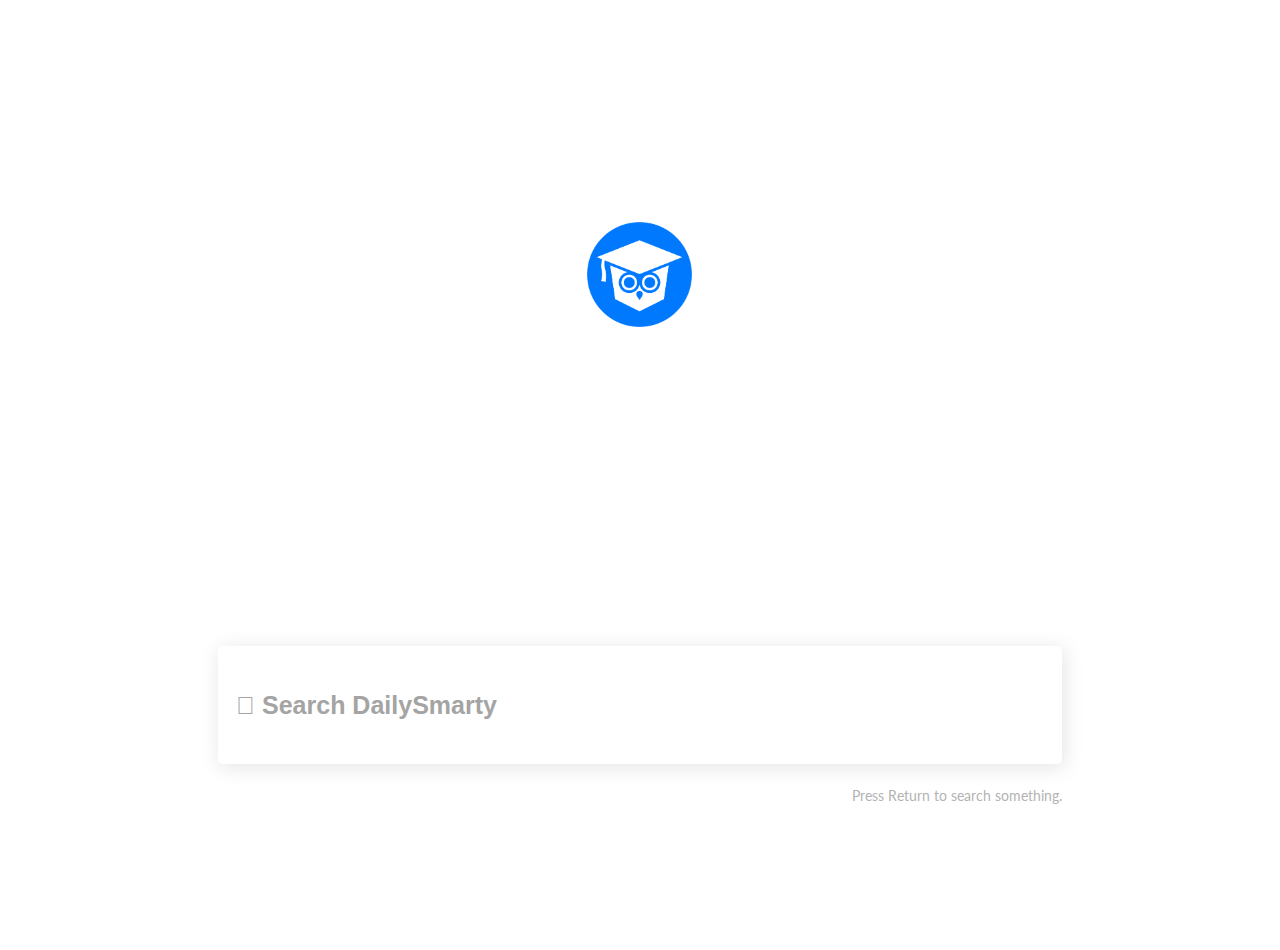
==== results.html @ ea083989 "Created results.html." ====
<!DOCTYPE html>
<html lang="en">
<head>
    <meta charset="UTF-8">
    <meta name="viewport" content="width=device-width, initial-scale=1.0">
    <title>Front-end Search Implementation</title>
    <link rel="stylesheet" type="text/css" media="screen" href="./css/main.css">
    <link rel="stylesheet" href="https://cdnjs.cloudflare.com/ajax/libs/font-awesome/6.7.2/css/all.min.css" crossorigin="anonymous">
    <link rel="preconnect" href="https://fonts.googleapis.com">
    <link rel="preconnect" href="https://fonts.gstatic.com" crossorigin>
    <link href="https://fonts.googleapis.com/css2?family=Lato:ital,wght@0,100;0,300;0,400;0,700;0,900;1,100;1,300;1,400;1,700;1,900&display=swap" rel="stylesheet">
    <script src="./js/main.js"></script> 
</head>
<body>
    <div class="container">   
        <!-- LOGO -->
        <div class="logoIndex">
            <img src="./img/ds_circle_logo.png" alt=""></a>
        </div>

        <div class="searchBarIndex">
            <!-- SearchBox -->
            <input type="text" placeholder="&#xf002; Search DailySmarty">
            <!-- Press Return to search placeholder? -->
            <p>Press Return to search something.</p>                
        </div>


        <!-- Results posts -->
        
    </div> 

</body>
</html>
---- css/main.css ----
html {
    font-family: "Lato", sans-serif;
    box-sizing: border-box;
    font-size: 62.50%;
}

*,
*::before,
*::after {
    margin:0;
    padding: 0;;
    box-sizing: inherit;
}

.container {
    display: grid;

    grid-template-rows: repeat(auto-fit, minmax(100px, 1fr));
    grid-template-columns: 1fr 1fr 1fr;

    margin: 5em 0 0 0;
    justify-items: center;
    align-items: center;

    height: 100vh;
}

.logoIndex {
    grid-column: 2;
    grid-row: 1;
}

.logoIndex img {
    width: 10.5rem;
}

.searchBarIndex {
    grid-column: 1/-1;
    grid-row: 2;

}

.searchBarIndex input {
    width: 66vw;
    height: 11.8rem;
    padding: 0 0 0 0.75em;
}

.searchBarIndex input[type=text] {
    font-size: 2.5em;
    font-family: Arial, Helvetica, sans-serif, 'Font Awesome\ 6 free';
    color: #585858;
    box-shadow: 2px 3px 20px 1px rgba(0, 0, 0, 0.1);
    border: 0px solid transparent;
    border-radius: 0.5rem;
}

.searchBarIndex input[type=text]:focus {
    outline: none;
    box-shadow: 2px 3px 20px 1px rgba(0, 0, 0, 0.3);
}

.searchBarIndex input[type=text]::placeholder {
    font-family: Arial, Helvetica, sans-serif, 'Font Awesome\ 6 free';
    font-weight: 900;
    color: #a4a4a4;
}

.searchBarIndex p {
    color:#b3b3b3;
    font-size: 1.4rem;
    margin: 2.3rem 0 0 0;
    text-align: right;
    line-height: 1.7rem;
}

.recentPostsWrapper {
    grid-column: 1/-1;
    grid-row: 3;
}

.recentPostsHeading {
    color: #2660f3;
    margin: 0 0 3rem 0;
    font-size: 1.4rem;
}

.recentPostS {
    display: grid;
    width: 66vw;
    grid-template-columns: repeat(auto-fit, minmax(100, 1fr));
    grid-gap: 2.5rem;

}


.recentPostTitle {
    color: #535353;
    font-size: 1.4rem;
}

.recentPostCategory {
    color: #999;
    font-size: 1.2rem;
    font-weight: 600;
}

/* 
Results page styles
*/
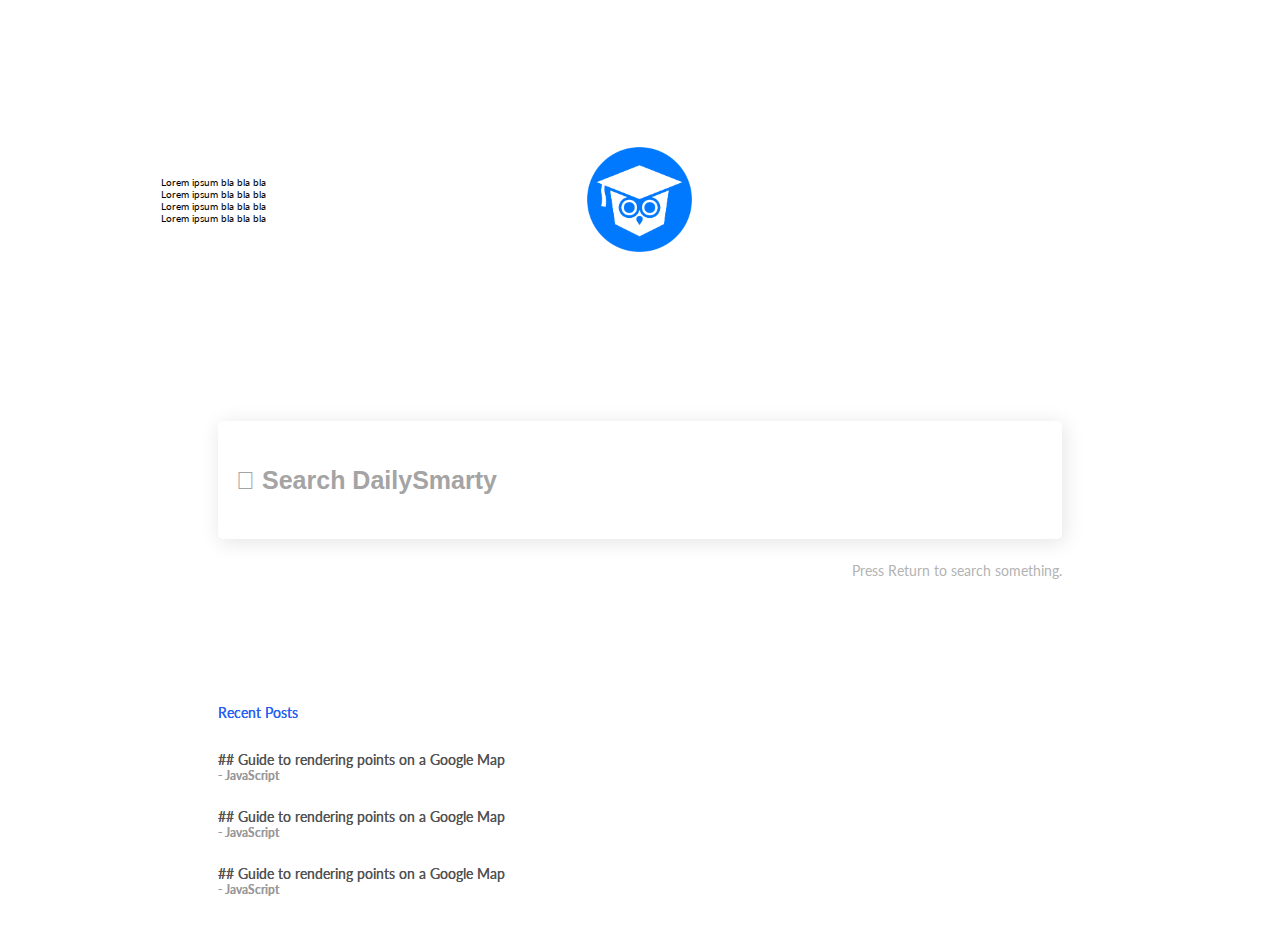
==== commit 330f4bb6: "Added Results Post html structure and classes." ====
--- a/results.html
+++ b/results.html
@@ -27,7 +27,94 @@
 
 
         <!-- Results posts -->
+        <div class="resultsPostsWrapper">
+            <div class="results4InARow">
+                <div class="resultsPostCategory">
+                    <div class="resultsPostTitle">
+                        <div class="resultsRowPost">
+                            Lorem ipsum bla bla bla
+                        </div>
+                        <div class="resultsRowPost">
+                            Lorem ipsum bla bla bla
+                        </div>
+                        <div class="resultsRowPost">
+                            Lorem ipsum bla bla bla
+                        </div>
+                        <div class="resultsRowPost">
+                            Lorem ipsum bla bla bla
+                        </div>
+                    </div>
+                </div>
+            </div>
+        </div>
+
+        <!-- Recent posts -->
+        <div class="recentPostsWrapper">
+            <div class="recentPostsHeading">
+                Recent Posts
+            </div>
         
+            <div class="recentPostS">
+                <div class="recentPost">
+                    <div class="recentPostTitle">
+                        ## Guide to rendering points on a Google Map
+                        <div class="recentPostCategory">
+                            - JavaScript
+                        </div>
+                    </div>    
+                </div>
+                <div class="recentPost">
+                    <div class="recentPostTitle">
+                        ## Guide to rendering points on a Google Map
+                        <div class="recentPostCategory">
+                            - JavaScript
+                        </div>
+                    </div>    
+                </div>
+                <div class="recentPost">
+                    <div class="recentPostTitle">
+                        ## Guide to rendering points on a Google Map
+                        <div class="recentPostCategory">
+                            - JavaScript
+                        </div>
+                    </div>    
+                </div>
+            </div>
+        </div>
+
+        <!-- Results posts listed as seen on index.html -->
+        <div class="recentPostsWrapper">
+            <div class="recentPostsHeading">
+                Recent Posts
+            </div>
+        
+            <div class="recentPostS">
+                <div class="recentPost">
+                    <div class="recentPostTitle">
+                        ## Guide to rendering points on a Google Map
+                        <div class="recentPostCategory">
+                            - JavaScript
+                        </div>
+                    </div>    
+                </div>
+                <div class="recentPost">
+                    <div class="recentPostTitle">
+                        ## Guide to rendering points on a Google Map
+                        <div class="recentPostCategory">
+                            - JavaScript
+                        </div>
+                    </div>    
+                </div>
+                <div class="recentPost">
+                    <div class="recentPostTitle">
+                        ## Guide to rendering points on a Google Map
+                        <div class="recentPostCategory">
+                            - JavaScript
+                        </div>
+                    </div>    
+                </div>
+            </div>
+        </div>   
     </div> 
 
 </body>
--- a/css/main.css
+++ b/css/main.css
@@ -109,3 +109,15 @@
 Results page styles
 */
 
+.resultsPostWrapper
+
+.results4InARow
+
+.resultsPostCategory
+
+.resultsPostTitle
+
+.resultsRowPost
+
+
+
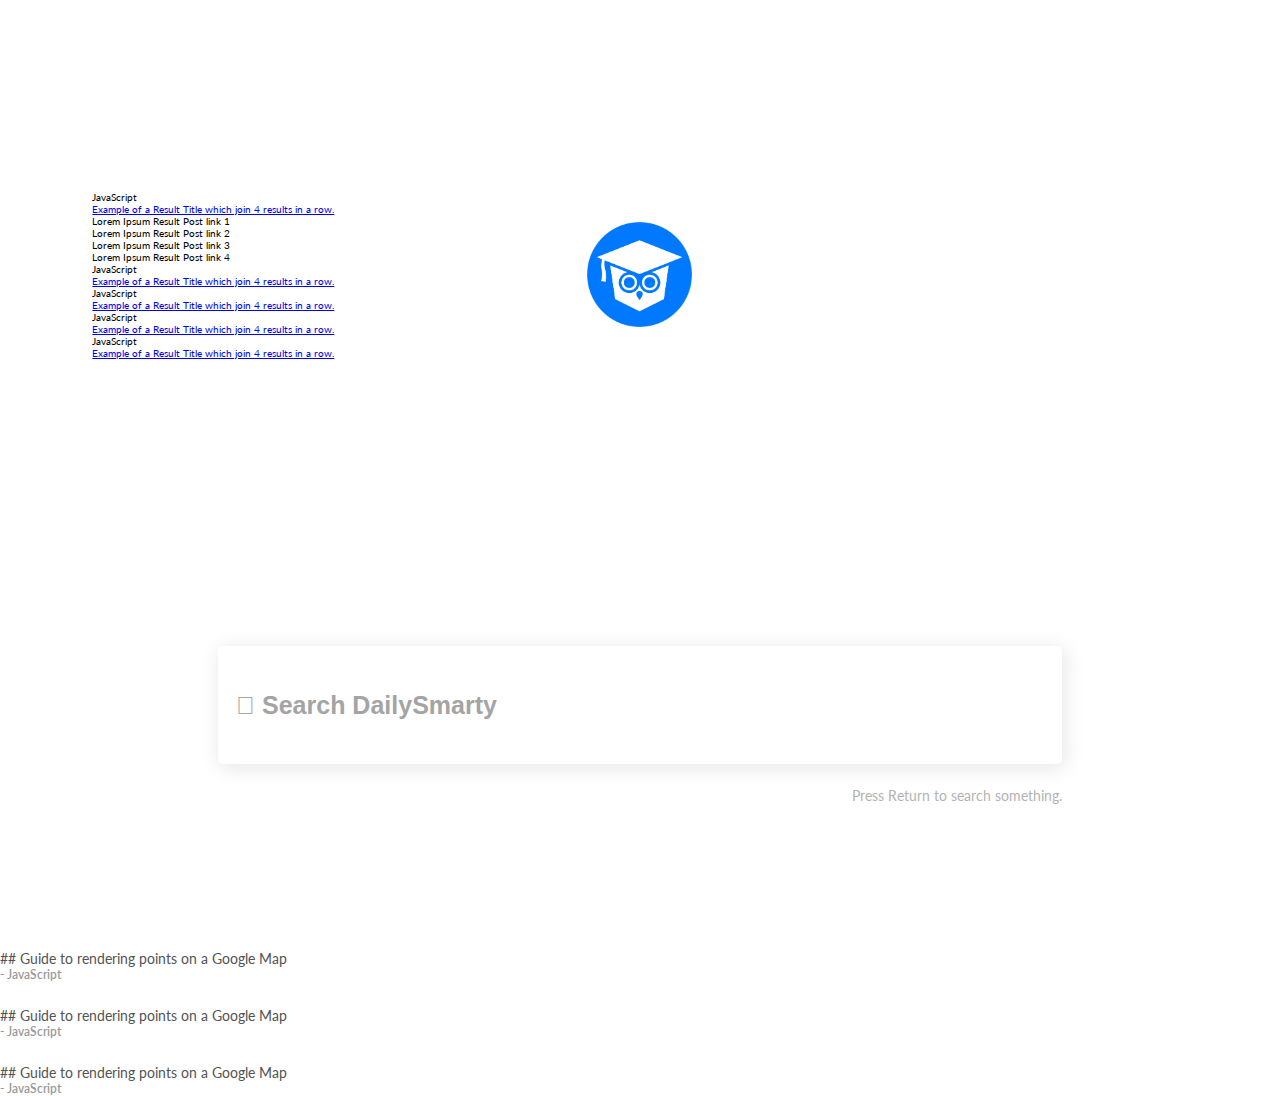
==== commit 65499e4b: "Fixed resultsPostsWrapper:     - 4 in a row     - 4 in a column" ====
--- a/results.html
+++ b/results.html
@@ -28,65 +28,80 @@
 
         <!-- Results posts -->
         <div class="resultsPostsWrapper">
-            <div class="results4InARow">
+            
+            <!-- 4 in a row-->
+            <div class="resultsPost">
                 <div class="resultsPostCategory">
-                    <div class="resultsPostTitle">
-                        <div class="resultsRowPost">
-                            Lorem ipsum bla bla bla
-                        </div>
-                        <div class="resultsRowPost">
-                            Lorem ipsum bla bla bla
-                        </div>
-                        <div class="resultsRowPost">
-                            Lorem ipsum bla bla bla
-                        </div>
-                        <div class="resultsRowPost">
-                            Lorem ipsum bla bla bla
-                        </div>
-                    </div>
+                    <p>JavaScript</p>
                 </div>
             </div>
+
+            <div class="resultsPostTitle">
+                <a href="#">Example of a Result Title which join 4 results in a row.</a>
+            </div>
+
+            <div class="resultsPostLinksWrapper">
+                <div class="resultsPostsLink">
+                    Lorem Ipsum Result Post link 1
+                </div>
+                <div class="resultsPostsLink">
+                    Lorem Ipsum Result Post link 2
+                </div>
+                <div class="resultsPostsLink">
+                    Lorem Ipsum Result Post link 3
+                </div>
+                <div class="resultsPostsLink">
+                    Lorem Ipsum Result Post link 4
+                </div>
+            </div>
+
+            <!-- 4 in a column -->
+            <div class="resultsPost">
+                <div class="resultsPostCategory">
+                    <p>JavaScript</p>
+                </div>
+            </div>
+
+            <div class="resultsPostTitle">
+                <a href="#">Example of a Result Title which join 4 results in a row.</a>
+            </div>
+            <div class="resultsPost">
+                <div class="resultsPostCategory">
+                    <p>JavaScript</p>
+                </div>
+            </div>
+
+            <div class="resultsPostTitle">
+                <a href="#">Example of a Result Title which join 4 results in a row.</a>
+            </div>
+            <div class="resultsPost">
+                <div class="resultsPostCategory">
+                    <p>JavaScript</p>
+                </div>
+            </div>
+
+            <div class="resultsPostTitle">
+                <a href="#">Example of a Result Title which join 4 results in a row.</a>
+            </div>
+            <div class="resultsPost">
+                <div class="resultsPostCategory">
+                    <p>JavaScript</p>
+                </div>
+            </div>
+
+            <div class="resultsPostTitle">
+                <a href="#">Example of a Result Title which join 4 results in a row.</a>
+            </div>
+            
+
+   
         </div>
 
-        <!-- Recent posts -->
-        <div class="recentPostsWrapper">
-            <div class="recentPostsHeading">
-                Recent Posts
-            </div>
-        
-            <div class="recentPostS">
-                <div class="recentPost">
-                    <div class="recentPostTitle">
-                        ## Guide to rendering points on a Google Map
-                        <div class="recentPostCategory">
-                            - JavaScript
-                        </div>
-                    </div>    
-                </div>
-                <div class="recentPost">
-                    <div class="recentPostTitle">
-                        ## Guide to rendering points on a Google Map
-                        <div class="recentPostCategory">
-                            - JavaScript
-                        </div>
-                    </div>    
-                </div>
-                <div class="recentPost">
-                    <div class="recentPostTitle">
-                        ## Guide to rendering points on a Google Map
-                        <div class="recentPostCategory">
-                            - JavaScript
-                        </div>
-                    </div>    
-                </div>
-            </div>
-        </div>
+
+    </div>
 
         <!-- Results posts listed as seen on index.html -->
         <div class="recentPostsWrapper">
-            <div class="recentPostsHeading">
-                Recent Posts
-            </div>
         
             <div class="recentPostS">
                 <div class="recentPost">
--- a/css/main.css
+++ b/css/main.css
@@ -111,13 +111,10 @@
 
 .resultsPostWrapper
 
-.results4InARow
-
-.resultsPostCategory
+.resultsPost
 
 .resultsPostTitle
 
-.resultsRowPost
+.resultsPostLinksWrapper
 
-
-
+resultsPostsLink
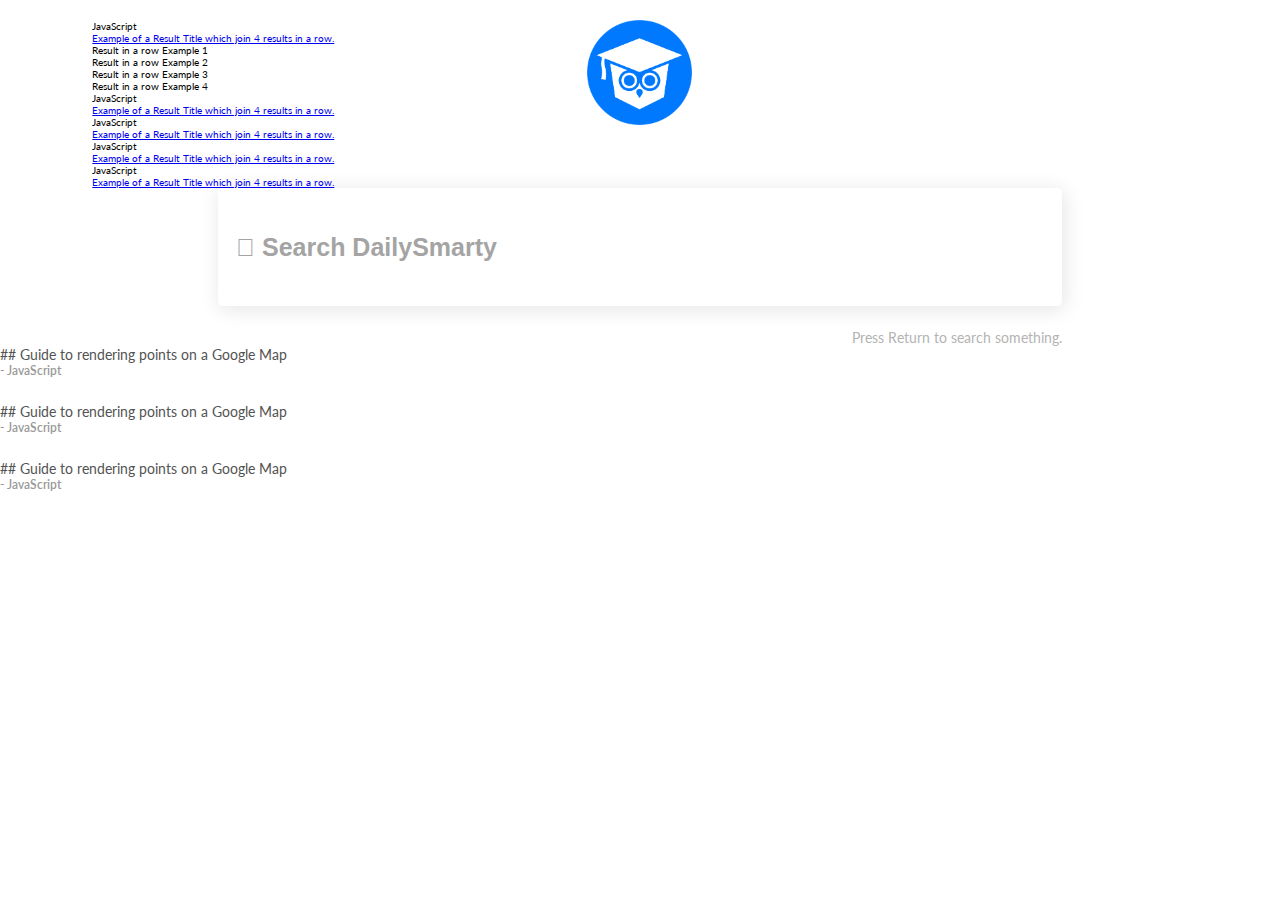
==== commit 8ef4e21e: "Splitted general container into 2 new containers and joined as needed on each html:  * container con" ====
--- a/results.html
+++ b/results.html
@@ -12,7 +12,7 @@
     <script src="./js/main.js"></script> 
 </head>
 <body>
-    <div class="container">   
+    <div class="container containerResults">   
         <!-- LOGO -->
         <div class="logoIndex">
             <img src="./img/ds_circle_logo.png" alt=""></a>
@@ -42,16 +42,16 @@
 
             <div class="resultsPostLinksWrapper">
                 <div class="resultsPostsLink">
-                    Lorem Ipsum Result Post link 1
+                    Result in a row Example 1
                 </div>
                 <div class="resultsPostsLink">
-                    Lorem Ipsum Result Post link 2
+                    Result in a row Example 2
                 </div>
                 <div class="resultsPostsLink">
-                    Lorem Ipsum Result Post link 3
+                    Result in a row Example 3
                 </div>
                 <div class="resultsPostsLink">
-                    Lorem Ipsum Result Post link 4
+                    Result in a row Example 4
                 </div>
             </div>
 
@@ -92,7 +92,7 @@
             <div class="resultsPostTitle">
                 <a href="#">Example of a Result Title which join 4 results in a row.</a>
             </div>
-            
+
 
    
         </div>
--- a/css/main.css
+++ b/css/main.css
@@ -18,12 +18,23 @@
     grid-template-rows: repeat(auto-fit, minmax(100px, 1fr));
     grid-template-columns: 1fr 1fr 1fr;
 
+    justify-items: center;
+
+}
+
+.containerHomepage {
+    align-items: center;
     margin: 5em 0 0 0;
-    justify-items: center;
-    align-items: center;
+    height: 100vh;
 
-    height: 100vh;
 }
+
+.containerResults {
+    margin: 2em 0 0 0;
+    
+
+}
+
 
 .logoIndex {
     grid-column: 2;
@@ -109,7 +120,7 @@
 Results page styles
 */
 
-.resultsPostWrapper
+.resultsPostsWrapper
 
 .resultsPost
 
@@ -117,4 +128,4 @@
 
 .resultsPostLinksWrapper
 
-resultsPostsLink
+.resultsPostsLink
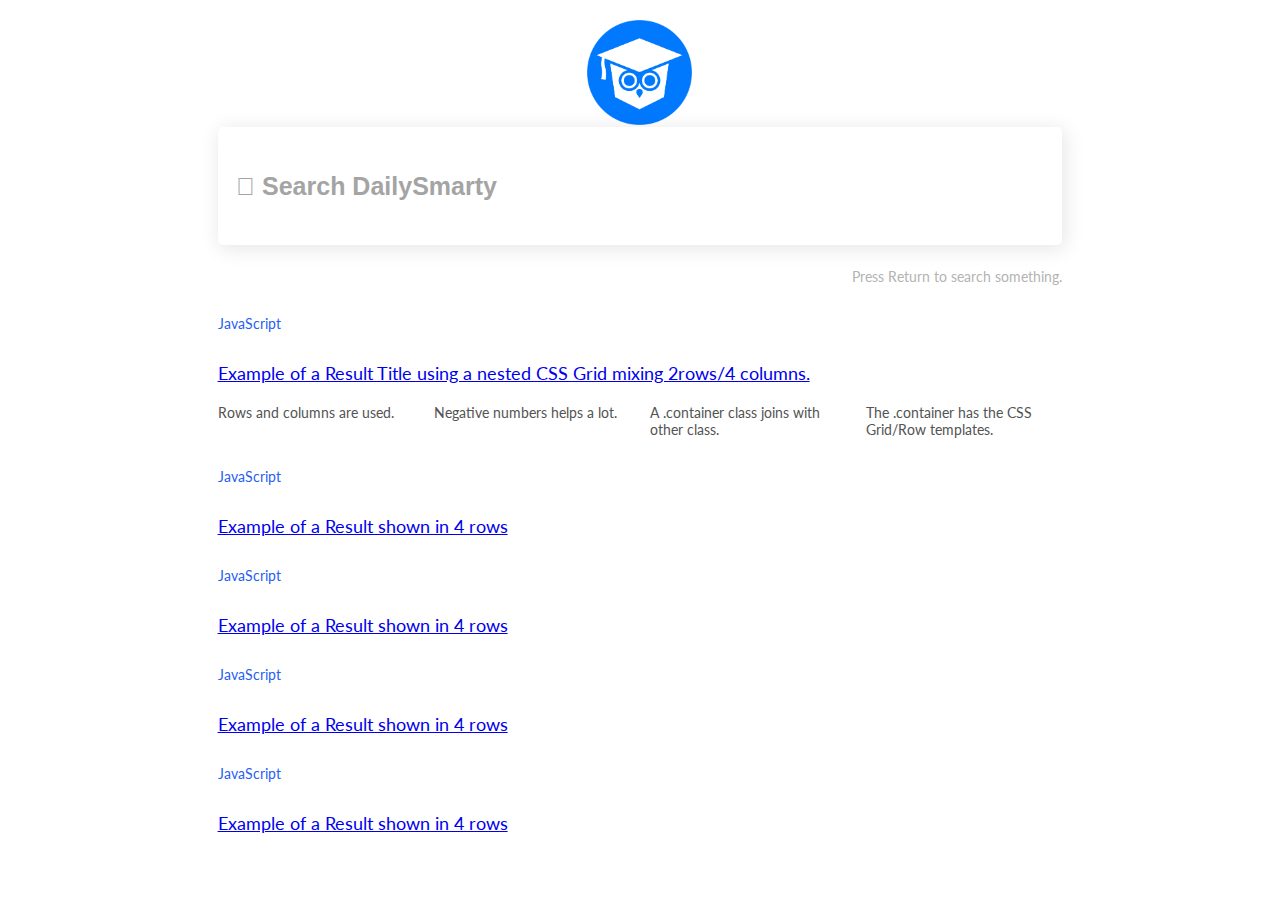
==== commit 67e5ccaa: "Added a nested CSS grid mixing 2rows/4columns for Search Results reference links." ====
--- a/results.html
+++ b/results.html
@@ -37,22 +37,14 @@
             </div>
 
             <div class="resultsPostTitle">
-                <a href="#">Example of a Result Title which join 4 results in a row.</a>
+                <a href="#">Example of a Result Title using a nested CSS Grid mixing 2rows/4 columns.</a>
             </div>
 
             <div class="resultsPostLinksWrapper">
-                <div class="resultsPostsLink">
-                    Result in a row Example 1
-                </div>
-                <div class="resultsPostsLink">
-                    Result in a row Example 2
-                </div>
-                <div class="resultsPostsLink">
-                    Result in a row Example 3
-                </div>
-                <div class="resultsPostsLink">
-                    Result in a row Example 4
-                </div>
+                <a class="resultsPostsLink" href="#">Rows and columns are used.</a>
+                <a class="resultsPostsLink" href="#">Negative numbers helps a lot.</a>
+                <a class="resultsPostsLink" href="#">A .container class joins with other class.</a>
+                <a class="resultsPostsLink" href="#">The .container has the CSS Grid/Row templates.</a>
             </div>
 
             <!-- 4 in a column -->
@@ -63,7 +55,7 @@
             </div>
 
             <div class="resultsPostTitle">
-                <a href="#">Example of a Result Title which join 4 results in a row.</a>
+                <a href="#">Example of a Result shown in 4 rows</a>
             </div>
             <div class="resultsPost">
                 <div class="resultsPostCategory">
@@ -72,7 +64,7 @@
             </div>
 
             <div class="resultsPostTitle">
-                <a href="#">Example of a Result Title which join 4 results in a row.</a>
+                <a href="#">Example of a Result shown in 4 rows</a>
             </div>
             <div class="resultsPost">
                 <div class="resultsPostCategory">
@@ -81,7 +73,7 @@
             </div>
 
             <div class="resultsPostTitle">
-                <a href="#">Example of a Result Title which join 4 results in a row.</a>
+                <a href="#">Example of a Result shown in 4 rows</a>
             </div>
             <div class="resultsPost">
                 <div class="resultsPostCategory">
@@ -90,7 +82,7 @@
             </div>
 
             <div class="resultsPostTitle">
-                <a href="#">Example of a Result Title which join 4 results in a row.</a>
+                <a href="#">Example of a Result shown in 4 rows</a>
             </div>
 
 
@@ -100,7 +92,7 @@
 
     </div>
 
-        <!-- Results posts listed as seen on index.html -->
+        <!-- Results posts listed as seen on index.html 
         <div class="recentPostsWrapper">
         
             <div class="recentPostS">
@@ -129,7 +121,7 @@
                     </div>    
                 </div>
             </div>
-        </div>   
+        </div>   --> 
     </div> 
 
 </body>
--- a/css/main.css
+++ b/css/main.css
@@ -22,7 +22,7 @@
 
 }
 
-.containerHomepage {
+.containerIndex {
     align-items: center;
     margin: 5em 0 0 0;
     height: 100vh;
@@ -31,7 +31,7 @@
 
 .containerResults {
     margin: 2em 0 0 0;
-    
+
 
 }
 
@@ -120,12 +120,44 @@
 Results page styles
 */
 
-.resultsPostsWrapper
+.resultsPostsWrapper {
+    grid-row: 3;
+    grid-column: 1 /-1;
+    width: 66vw;
 
-.resultsPost
+}
 
-.resultsPostTitle
+.resultsPost {
+    margin: 3em 0 3em 0;
 
-.resultsPostLinksWrapper
+}
 
-.resultsPostsLink
+.resultsPostCategory {
+    color: #2660f3;
+    margin: 0 0 1.5rem 0;
+    font-size: 1.4rem;
+
+}
+
+.resultsPostTitle {
+    color: #535353;
+    text-decoration: none;
+    font-size: 1.8rem;
+}
+
+.resultsPostLinksWrapper {
+    margin: 2rem 0 0 0;
+    display: grid;
+    grid-template-columns: repeat(auto-fit, minmax(100px, 1fr));
+    grid-gap: 2rem;
+}
+
+.resultsPostsLink {
+    color: #535353;
+    text-decoration: none;
+    font-size: 1.4rem;
+}
+
+.resultsPostsLink:hover {
+    text-decoration: underline;
+}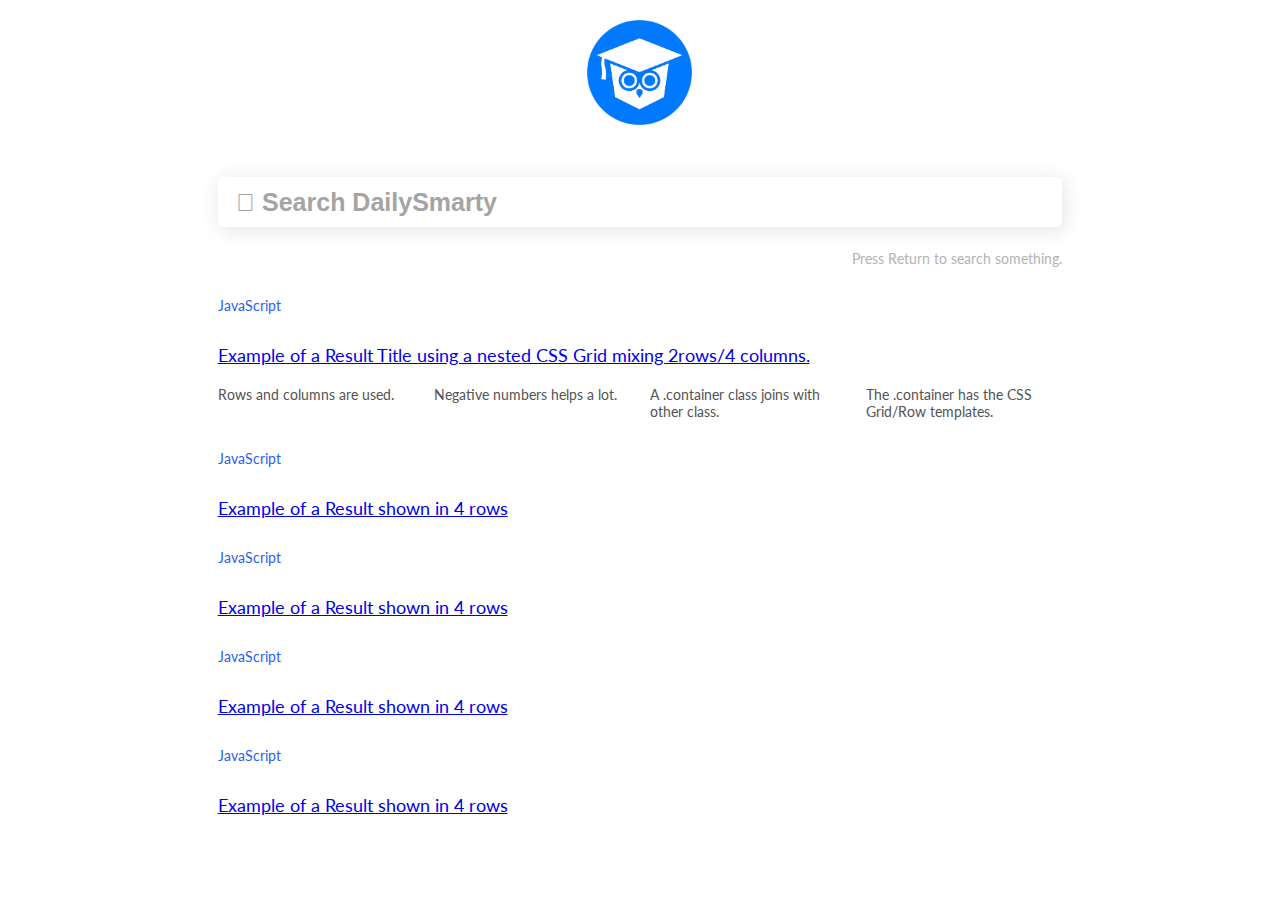
==== commit d1ef2ee0: "Added shared styles on search bars for both index and results pages. Cleaned up garbage from results" ====
--- a/results.html
+++ b/results.html
@@ -18,7 +18,7 @@
             <img src="./img/ds_circle_logo.png" alt=""></a>
         </div>
 
-        <div class="searchBarIndex">
+        <div class="searchBar searchBarResults">
             <!-- SearchBox -->
             <input type="text" placeholder="&#xf002; Search DailySmarty">
             <!-- Press Return to search placeholder? -->
@@ -66,6 +66,7 @@
             <div class="resultsPostTitle">
                 <a href="#">Example of a Result shown in 4 rows</a>
             </div>
+            
             <div class="resultsPost">
                 <div class="resultsPostCategory">
                     <p>JavaScript</p>
@@ -75,6 +76,7 @@
             <div class="resultsPostTitle">
                 <a href="#">Example of a Result shown in 4 rows</a>
             </div>
+            
             <div class="resultsPost">
                 <div class="resultsPostCategory">
                     <p>JavaScript</p>
@@ -84,12 +86,7 @@
             <div class="resultsPostTitle">
                 <a href="#">Example of a Result shown in 4 rows</a>
             </div>
-
-
-   
         </div>
-
-
     </div>
 
         <!-- Results posts listed as seen on index.html 
--- a/css/main.css
+++ b/css/main.css
@@ -45,19 +45,32 @@
     width: 10.5rem;
 }
 
-.searchBarIndex {
+/* Shared Styles for searchBars & own styles */
+.searchBar {
     grid-column: 1/-1;
     grid-row: 2;
 
 }
 
-.searchBarIndex input {
+.searchBar input {
     width: 66vw;
-    height: 11.8rem;
     padding: 0 0 0 0.75em;
+
 }
 
-.searchBarIndex input[type=text] {
+.searchBarIndex input {
+    height: 11.8rem;
+}
+
+.searchBarResults {
+    margin: 5em 0 0 0;
+}
+
+.searchBarResults input {
+    height: 5rem;
+}
+
+.searchBar input[type=text] {
     font-size: 2.5em;
     font-family: Arial, Helvetica, sans-serif, 'Font Awesome\ 6 free';
     color: #585858;
@@ -66,18 +79,18 @@
     border-radius: 0.5rem;
 }
 
-.searchBarIndex input[type=text]:focus {
+.searchBar input[type=text]:focus {
     outline: none;
     box-shadow: 2px 3px 20px 1px rgba(0, 0, 0, 0.3);
 }
 
-.searchBarIndex input[type=text]::placeholder {
+.searchBar input[type=text]::placeholder {
     font-family: Arial, Helvetica, sans-serif, 'Font Awesome\ 6 free';
     font-weight: 900;
     color: #a4a4a4;
 }
 
-.searchBarIndex p {
+.searchBar p {
     color:#b3b3b3;
     font-size: 1.4rem;
     margin: 2.3rem 0 0 0;
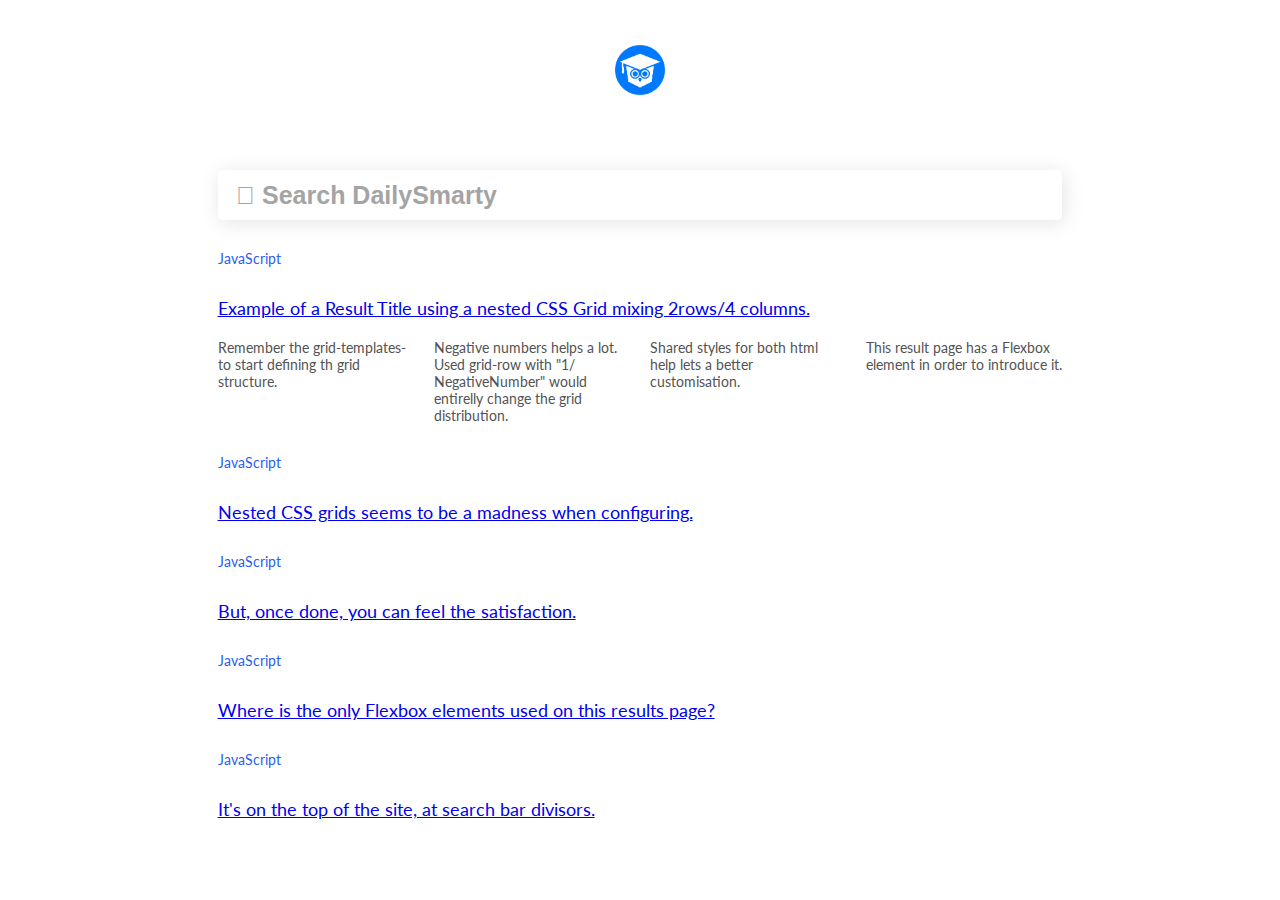
==== commit 1c093893: "Project CSS-Grid finished." ====
--- a/results.html
+++ b/results.html
@@ -5,6 +5,7 @@
     <meta name="viewport" content="width=device-width, initial-scale=1.0">
     <title>Front-end Search Implementation</title>
     <link rel="stylesheet" type="text/css" media="screen" href="./css/main.css">
+    <!-- FontAwesome resources are used inside the search bars. FontAwesome CSS CDN importing method has changed so that it might still not be available. Sorry for the incoveniences.-->
     <link rel="stylesheet" href="https://cdnjs.cloudflare.com/ajax/libs/font-awesome/6.7.2/css/all.min.css" crossorigin="anonymous">
     <link rel="preconnect" href="https://fonts.googleapis.com">
     <link rel="preconnect" href="https://fonts.gstatic.com" crossorigin>
@@ -13,23 +14,19 @@
 </head>
 <body>
     <div class="container containerResults">   
-        <!-- LOGO -->
-        <div class="logoIndex">
+        <!-- LOGO results-->
+        <div class="logoResults">
             <img src="./img/ds_circle_logo.png" alt=""></a>
         </div>
-
+        
+        <!-- SearchBox with shared styles -->
         <div class="searchBar searchBarResults">
-            <!-- SearchBox -->
-            <input type="text" placeholder="&#xf002; Search DailySmarty">
-            <!-- Press Return to search placeholder? -->
-            <p>Press Return to search something.</p>                
+            <input type="text" placeholder="&#xf002; Search DailySmarty">               
         </div>
 
-
         <!-- Results posts -->
-        <div class="resultsPostsWrapper">
-            
-            <!-- 4 in a row-->
+        <div class="resultsPostsWrapper"> 
+            <!-- Main results-->
             <div class="resultsPost">
                 <div class="resultsPostCategory">
                     <p>JavaScript</p>
@@ -41,13 +38,13 @@
             </div>
 
             <div class="resultsPostLinksWrapper">
-                <a class="resultsPostsLink" href="#">Rows and columns are used.</a>
-                <a class="resultsPostsLink" href="#">Negative numbers helps a lot.</a>
-                <a class="resultsPostsLink" href="#">A .container class joins with other class.</a>
-                <a class="resultsPostsLink" href="#">The .container has the CSS Grid/Row templates.</a>
+                <a class="resultsPostsLink" href="#">Remember the grid-templates- to start defining th grid structure.</a>
+                <a class="resultsPostsLink" href="#">Negative numbers helps a lot. Used grid-row with "1/ NegativeNumber" would entirelly change the grid distribution.</a>
+                <a class="resultsPostsLink" href="#">Shared styles for both html help lets a better customisation.</a>
+                <a class="resultsPostsLink" href="#">This result page has a Flexbox element in order to introduce it.</a>
             </div>
 
-            <!-- 4 in a column -->
+            <!-- Listed results -->
             <div class="resultsPost">
                 <div class="resultsPostCategory">
                     <p>JavaScript</p>
@@ -55,7 +52,7 @@
             </div>
 
             <div class="resultsPostTitle">
-                <a href="#">Example of a Result shown in 4 rows</a>
+                <a href="#">Nested CSS grids seems to be a madness when configuring.</a>
             </div>
             <div class="resultsPost">
                 <div class="resultsPostCategory">
@@ -64,7 +61,7 @@
             </div>
 
             <div class="resultsPostTitle">
-                <a href="#">Example of a Result shown in 4 rows</a>
+                <a href="#">But, once done, you can feel the satisfaction.</a>
             </div>
             
             <div class="resultsPost">
@@ -74,7 +71,7 @@
             </div>
 
             <div class="resultsPostTitle">
-                <a href="#">Example of a Result shown in 4 rows</a>
+                <a href="#">Where is the only Flexbox elements used on this results page?</a>
             </div>
             
             <div class="resultsPost">
@@ -84,42 +81,9 @@
             </div>
 
             <div class="resultsPostTitle">
-                <a href="#">Example of a Result shown in 4 rows</a>
+                <a href="#">It's on the top of the site, at search bar divisors.</a>
             </div>
         </div>
     </div>
-
-        <!-- Results posts listed as seen on index.html 
-        <div class="recentPostsWrapper">
-        
-            <div class="recentPostS">
-                <div class="recentPost">
-                    <div class="recentPostTitle">
-                        ## Guide to rendering points on a Google Map
-                        <div class="recentPostCategory">
-                            - JavaScript
-                        </div>
-                    </div>    
-                </div>
-                <div class="recentPost">
-                    <div class="recentPostTitle">
-                        ## Guide to rendering points on a Google Map
-                        <div class="recentPostCategory">
-                            - JavaScript
-                        </div>
-                    </div>    
-                </div>
-                <div class="recentPost">
-                    <div class="recentPostTitle">
-                        ## Guide to rendering points on a Google Map
-                        <div class="recentPostCategory">
-                            - JavaScript
-                        </div>
-                    </div>    
-                </div>
-            </div>
-        </div>   --> 
-    </div> 
-
 </body>
 </html>--- a/css/main.css
+++ b/css/main.css
@@ -34,7 +34,7 @@
 
 
 }
-
+/* Shared Styles for logo */
 
 .logoIndex {
     grid-column: 2;
@@ -43,6 +43,21 @@
 
 .logoIndex img {
     width: 10.5rem;
+}
+
+.logoResults {
+    display: flex;
+    
+    grid-row: 1;
+    grid-column: 2;
+
+    justify-content: center;
+    align-items: center;
+
+}
+
+.logoResults img {
+    width: 50px;
 }
 
 /* Shared Styles for searchBars & own styles */
@@ -117,7 +132,6 @@
 
 }
 
-
 .recentPostTitle {
     color: #535353;
     font-size: 1.4rem;
